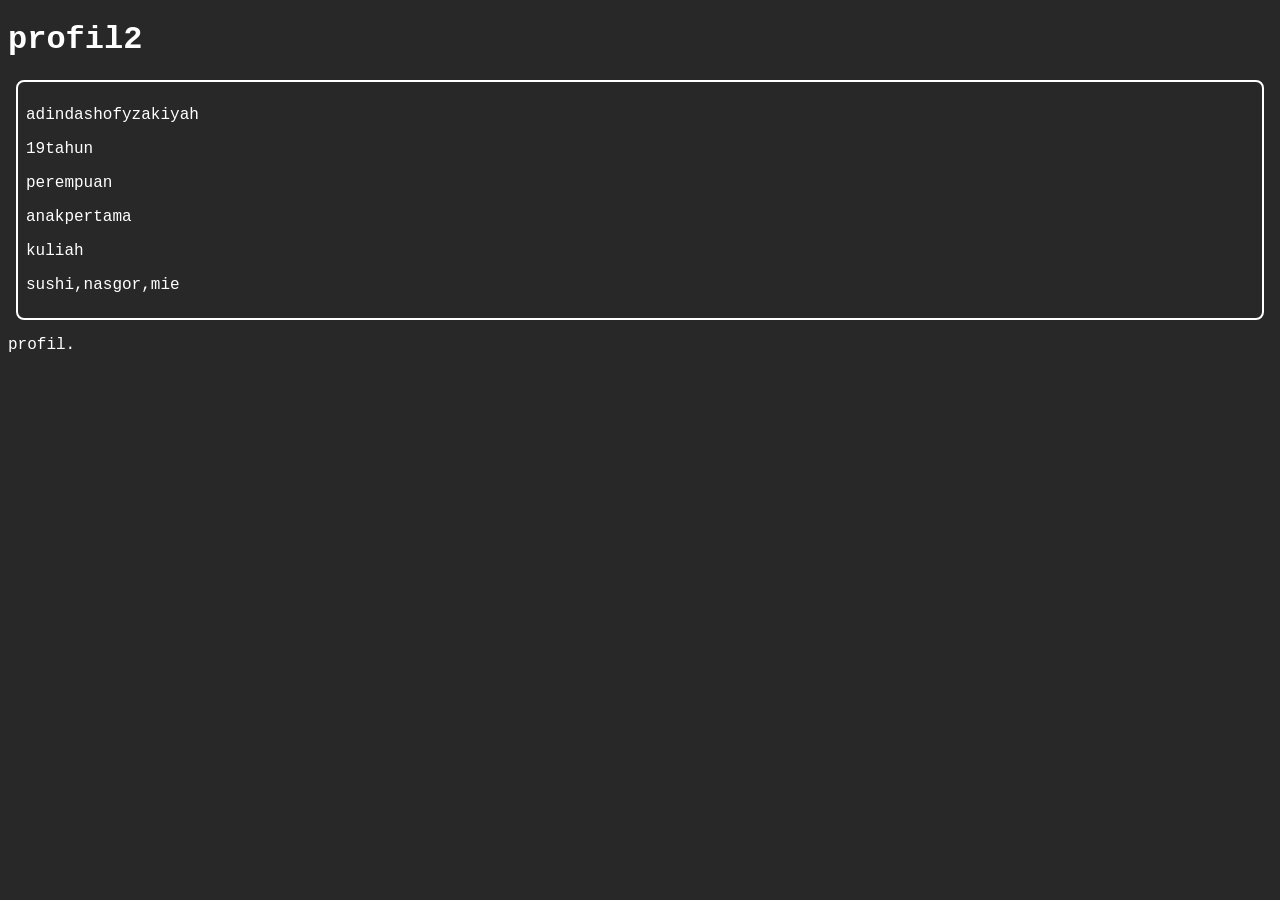
==== profil.html @ 33d79a5c "save profil.html" ====
<!DOCTYPE html>
<html>
<head>
    <title>profil</title>
    <link rel="stylesheet" href="style.css">
</head>
<body>
    <h1>profil2</h1>
    <div class="box">
        <p>adindashofyzakiyah</p>
        <p>19tahun</p>
        <p>perempuan</p>
        <p>anakpertama</p>
        <p>kuliah</p>
        <p>sushi,nasgor,mie</p>
    </div>

    <p>profil.</p>
</body>
</html>
---- style.css ----
body {
  background-color: #282828;
  color: #FFFFFF;
  font-family: 'Courier New', Courier, monospace;
}

.btn {
  display: inline-block;
  padding: 4px 8px;
  background: #ffffff;
  color: #282828;
  border-radius: 8px;
  border: none;
  text-decoration: none;
  font-family: inherit;
  font-weight: bold;
}

.box {
  margin: 8px;
  padding: 8px;
  border: 2px solid #FFFFFF;
  border-radius: 8px;
}
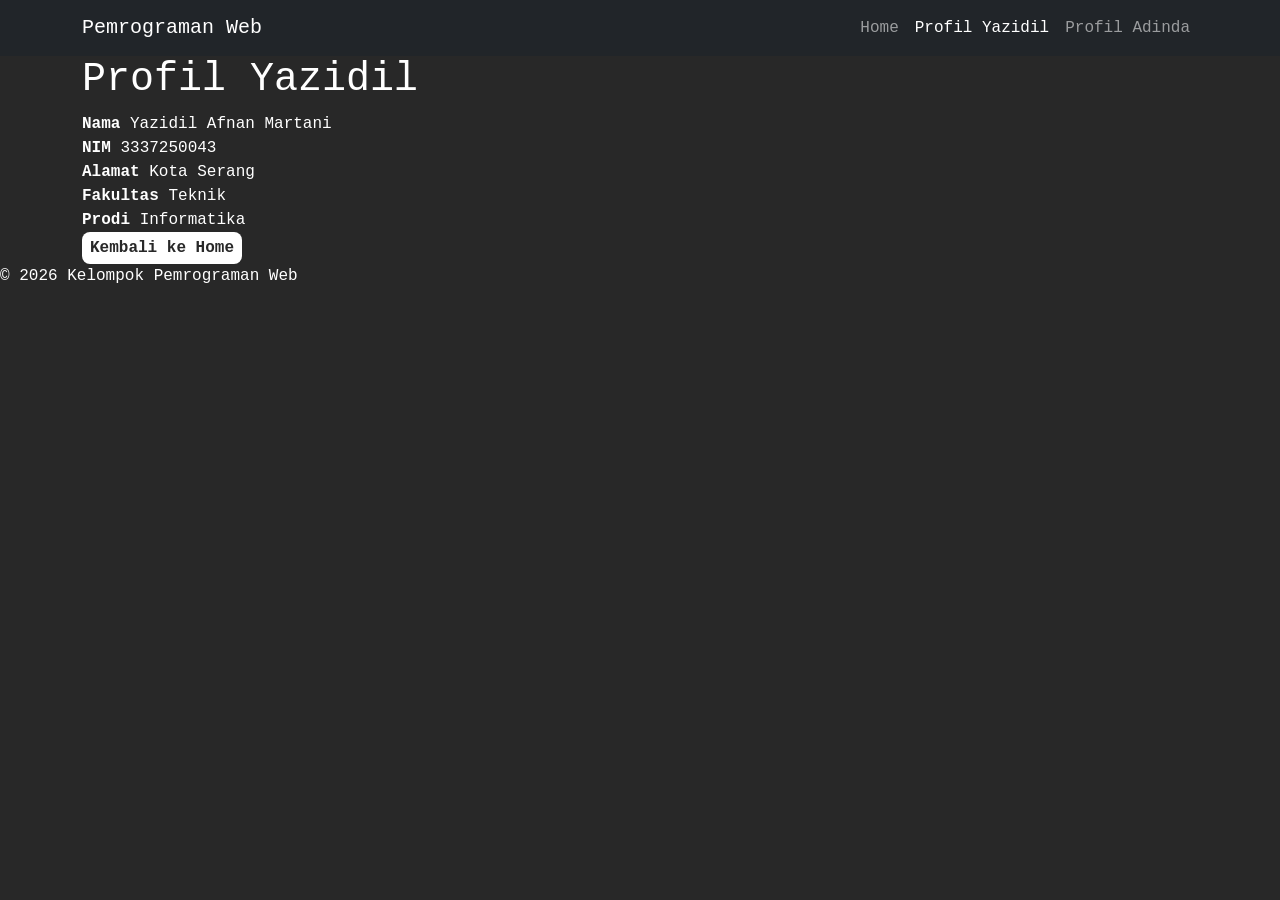
==== commit 50b6bc03: "Update profil.html" ====
--- a/profil.html
+++ b/profil.html
@@ -1,20 +1,117 @@
 <!DOCTYPE html>
-<html>
+<html lang="id">
 <head>
-    <title>profil</title>
+    <meta charset="UTF-8">
+    <meta name="viewport" content="width=device-width, initial-scale=1.0">
+
+    <title>Profil Yazidil</title>
+
+    <!-- Bootstrap -->
+    <link href="https://cdn.jsdelivr.net/npm/bootstrap@5.3.3/dist/css/bootstrap.min.css" rel="stylesheet">
+
+    <!-- CSS sendiri -->
     <link rel="stylesheet" href="style.css">
 </head>
+
 <body>
-    <h1>profil2</h1>
-    <div class="box">
-        <p>adindashofyzakiyah</p>
-        <p>19tahun</p>
-        <p>perempuan</p>
-        <p>anakpertama</p>
-        <p>kuliah</p>
-        <p>sushi,nasgor,mie</p>
-    </div>
 
-    <p>profil.</p>
+    <!-- Navbar -->
+    <nav class="navbar navbar-expand-lg navbar-dark bg-dark">
+        <div class="container">
+
+            <a class="navbar-brand" href="index.html">
+                Pemrograman Web
+            </a>
+
+            <button class="navbar-toggler" type="button"
+                data-bs-toggle="collapse"
+                data-bs-target="#navbarNav">
+
+                <span class="navbar-toggler-icon"></span>
+
+            </button>
+
+            <div class="collapse navbar-collapse" id="navbarNav">
+
+                <ul class="navbar-nav ms-auto">
+
+                    <li class="nav-item">
+                        <a class="nav-link" href="index.html">
+                            Home
+                        </a>
+                    </li>
+
+                    <li class="nav-item">
+                        <a class="nav-link active" href="profil1.html">
+                            Profil Yazidil
+                        </a>
+                    </li>
+
+                    <li class="nav-item">
+                        <a class="nav-link" href="profil.html">
+                            Profil Adinda
+                        </a>
+                    </li>
+
+                </ul>
+
+            </div>
+        </div>
+    </nav>
+
+
+    <!-- Profil -->
+    <main class="container">
+
+        <div class="profile-card">
+
+            <h1>Profil Yazidil</h1>
+
+            <div class="profile-info">
+
+                <div class="profile-item">
+                    <b>Nama</b>
+                    <span>Yazidil Afnan Martani</span>
+                </div>
+
+                <div class="profile-item">
+                    <b>NIM</b>
+                    <span>3337250043</span>
+                </div>
+
+                <div class="profile-item">
+                    <b>Alamat</b>
+                    <span>Kota Serang</span>
+                </div>
+
+                <div class="profile-item">
+                    <b>Fakultas</b>
+                    <span>Teknik</span>
+                </div>
+
+                <div class="profile-item">
+                    <b>Prodi</b>
+                    <span>Informatika</span>
+                </div>
+
+            </div>
+
+            <a href="index.html" class="btn btn-light">
+                Kembali ke Home
+            </a>
+
+        </div>
+
+    </main>
+
+
+    <footer>
+        <p>&copy; 2026 Kelompok Pemrograman Web</p>
+    </footer>
+
+
+    <!-- Bootstrap JavaScript -->
+    <script src="https://cdn.jsdelivr.net/npm/bootstrap@5.3.3/dist/js/bootstrap.bundle.min.js"></script>
+
 </body>
 </html>
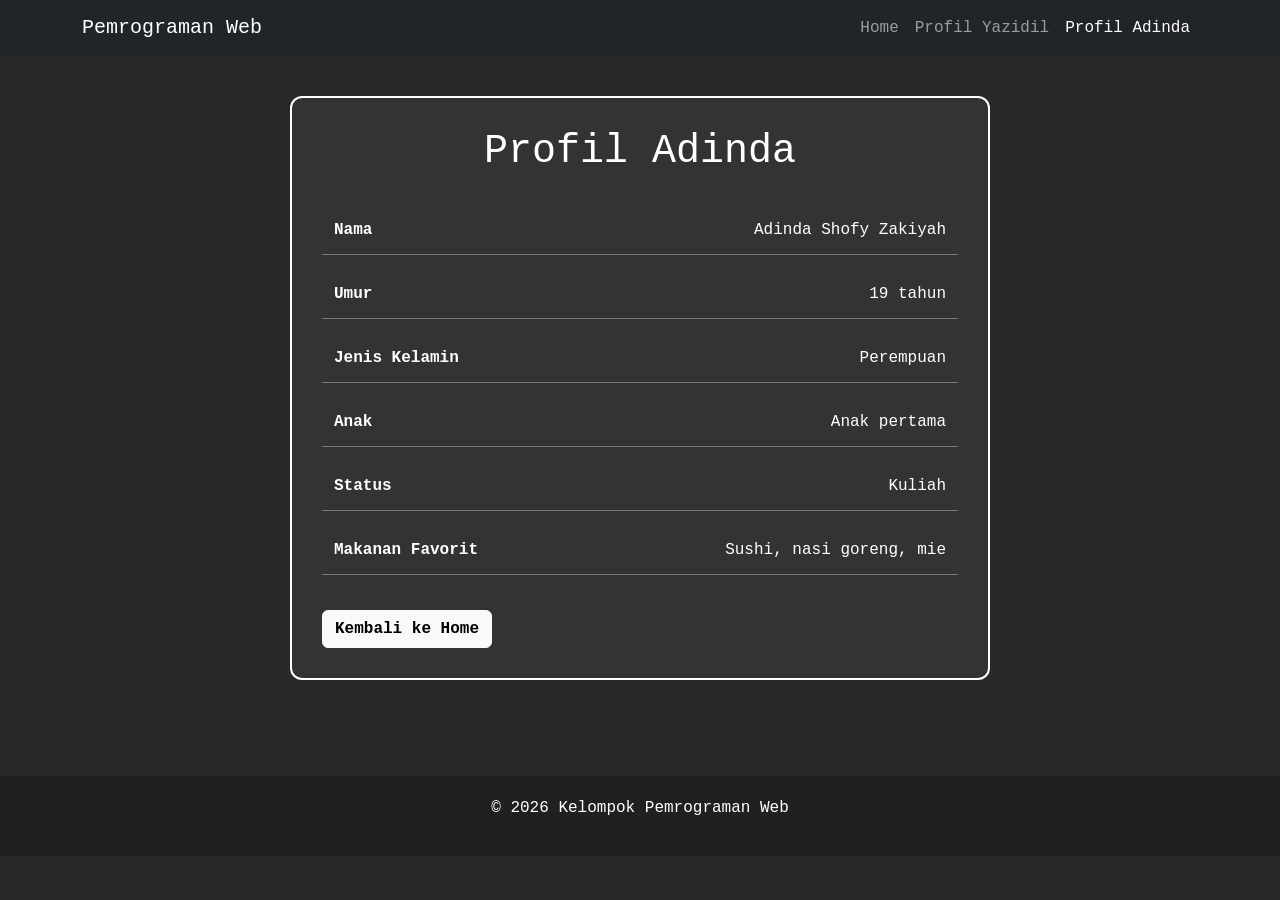
==== commit 66bb8505: "Update profil.html" ====
--- a/profil.html
+++ b/profil.html
@@ -4,7 +4,7 @@
     <meta charset="UTF-8">
     <meta name="viewport" content="width=device-width, initial-scale=1.0">
 
-    <title>Profil Yazidil</title>
+    <title>Profil Adinda</title>
 
     <!-- Bootstrap -->
     <link href="https://cdn.jsdelivr.net/npm/bootstrap@5.3.3/dist/css/bootstrap.min.css" rel="stylesheet">
@@ -42,13 +42,13 @@
                     </li>
 
                     <li class="nav-item">
-                        <a class="nav-link active" href="profil1.html">
+                        <a class="nav-link" href="profil1.html">
                             Profil Yazidil
                         </a>
                     </li>
 
                     <li class="nav-item">
-                        <a class="nav-link" href="profil.html">
+                        <a class="nav-link active" href="profil.html">
                             Profil Adinda
                         </a>
                     </li>
@@ -65,33 +65,38 @@
 
         <div class="profile-card">
 
-            <h1>Profil Yazidil</h1>
+            <h1>Profil Adinda</h1>
 
             <div class="profile-info">
 
                 <div class="profile-item">
                     <b>Nama</b>
-                    <span>Yazidil Afnan Martani</span>
+                    <span>Adinda Shofy Zakiyah</span>
                 </div>
 
                 <div class="profile-item">
-                    <b>NIM</b>
-                    <span>3337250043</span>
+                    <b>Umur</b>
+                    <span>19 tahun</span>
                 </div>
 
                 <div class="profile-item">
-                    <b>Alamat</b>
-                    <span>Kota Serang</span>
+                    <b>Jenis Kelamin</b>
+                    <span>Perempuan</span>
                 </div>
 
                 <div class="profile-item">
-                    <b>Fakultas</b>
-                    <span>Teknik</span>
+                    <b>Anak</b>
+                    <span>Anak pertama</span>
                 </div>
 
                 <div class="profile-item">
-                    <b>Prodi</b>
-                    <span>Informatika</span>
+                    <b>Status</b>
+                    <span>Kuliah</span>
+                </div>
+
+                <div class="profile-item">
+                    <b>Makanan Favorit</b>
+                    <span>Sushi, nasi goreng, mie</span>
                 </div>
 
             </div>
--- a/style.css
+++ b/style.css
@@ -1,24 +1,177 @@
-body {
-  background-color: #282828;
-  color: #FFFFFF;
-  font-family: 'Courier New', Courier, monospace;
+* {
+    box-sizing: border-box;
 }
 
-.btn {
-  display: inline-block;
-  padding: 4px 8px;
-  background: #ffffff;
-  color: #282828;
-  border-radius: 8px;
-  border: none;
-  text-decoration: none;
-  font-family: inherit;
-  font-weight: bold;
+body {
+    margin: 0;
+    background-color: #282828;
+    color: white;
+    font-family: 'Courier New', Courier, monospace;
 }
 
+
+/* Bagian utama */
+main {
+    min-height: 80vh;
+    padding-top: 40px;
+    padding-bottom: 40px;
+}
+
+
+/* Judul halaman */
+.hero {
+    text-align: center;
+    margin-bottom: 40px;
+}
+
+.hero h1 {
+    font-size: 40px;
+    margin-bottom: 10px;
+}
+
+.hero p {
+    font-size: 18px;
+}
+
+
+/* FLEXBOX */
+.box-container {
+    display: flex;
+    justify-content: center;
+    align-items: stretch;
+    gap: 25px;
+    flex-wrap: wrap;
+}
+
+
+/* Kotak anggota */
 .box {
-  margin: 8px;
-  padding: 8px;
-  border: 2px solid #FFFFFF;
-  border-radius: 8px;
-}+    width: 45%;
+    padding: 25px;
+    border: 2px solid white;
+    border-radius: 12px;
+    text-align: center;
+    background-color: #333333;
+}
+
+.box h3 {
+    margin-bottom: 20px;
+}
+
+
+/* Tombol */
+.btn {
+    margin-top: 10px;
+    font-weight: bold;
+}
+
+
+/* Halaman profil */
+.profile-card {
+    max-width: 700px;
+    margin: 0 auto;
+    padding: 30px;
+    background-color: #333333;
+    border: 2px solid white;
+    border-radius: 12px;
+}
+
+.profile-card h1 {
+    text-align: center;
+    margin-bottom: 30px;
+}
+
+
+/* FLEXBOX untuk informasi profil */
+.profile-info {
+    display: flex;
+    flex-direction: column;
+    gap: 15px;
+    margin-bottom: 25px;
+}
+
+.profile-item {
+    display: flex;
+    justify-content: space-between;
+    gap: 20px;
+    padding: 12px;
+    border-bottom: 1px solid #777777;
+}
+
+
+/* Footer */
+footer {
+    text-align: center;
+    padding: 20px;
+    background-color: #202020;
+}
+
+
+/* MEDIA QUERY UNTUK HP */
+@media screen and (max-width: 768px) {
+
+    main {
+        padding: 25px 15px;
+    }
+
+    .hero h1 {
+        font-size: 28px;
+    }
+
+    .hero p {
+        font-size: 15px;
+    }
+
+    /* Kotak menjadi satu kolom */
+    .box-container {
+        flex-direction: column;
+        align-items: center;
+    }
+
+    .box {
+        width: 100%;
+    }
+
+    /* Profil lebih kecil di HP */
+    .profile-card {
+        width: 100%;
+        padding: 20px;
+    }
+
+    /* Data profil ditumpuk */
+    .profile-item {
+        flex-direction: column;
+        gap: 5px;
+    }
+
+    .profile-item span {
+        word-break: break-word;
+    }
+
+}
+
+
+/* MEDIA QUERY HP KECIL */
+@media screen and (max-width: 480px) {
+
+    .hero h1 {
+        font-size: 23px;
+    }
+
+    .hero p {
+        font-size: 14px;
+    }
+
+    .box {
+        padding: 20px 15px;
+    }
+
+    .profile-card h1 {
+        font-size: 24px;
+    }
+
+    footer {
+        font-size: 13px;
+    }
+
+}
